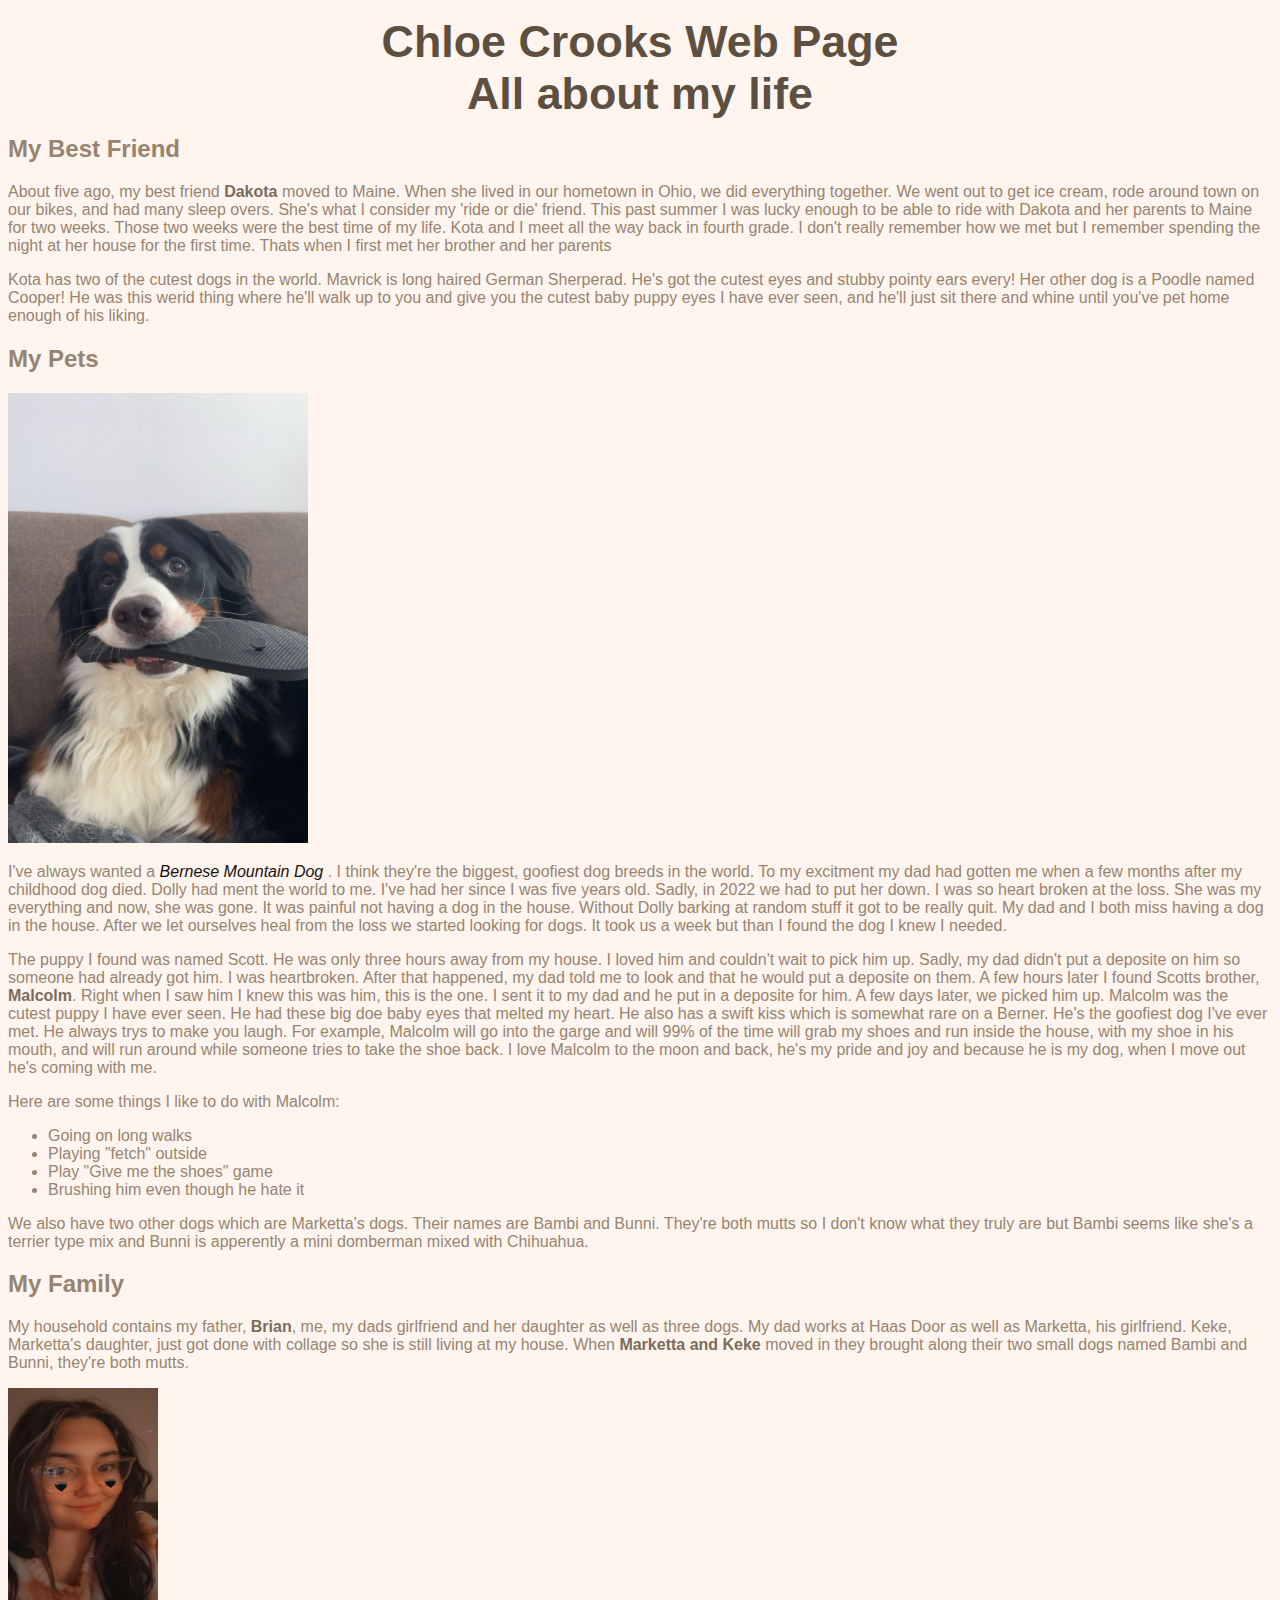
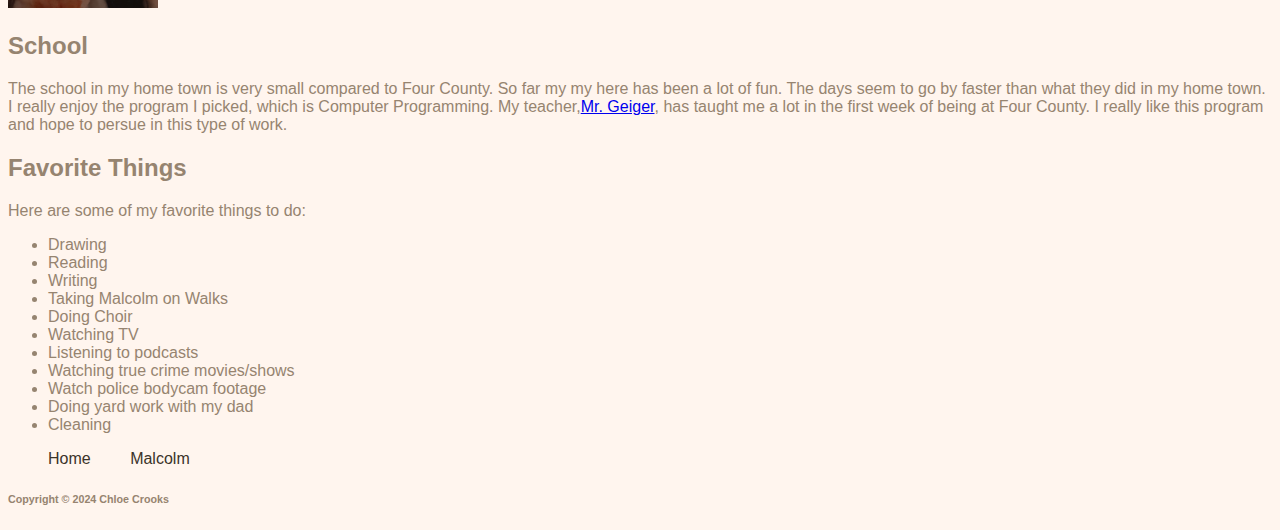
==== index.html @ 3e0b4162 "new page" ====
<!DOCTYPE html>

<html lang="en">



<!--The head section contains information about my webpage-->
    <head>
        <meta charset="UTF-8">
        <meta name="description" content="This is a page about Chloe Crooks">
        <meta name="keywords" content="Chloe, Chloe Crooks, Crooks">
        <title>My First Page</title>
        <link rel="stylesheet" href="mystyle.css">
    </head>

        
    <!--This body contains information about Kota-->

    <body>

    <header>
        <h1>Chloe Crooks Web Page </h1>
        <h1>All about my life</h1>
    </header>

<main>

            <h2>My Best Friend</h2>
            <p>About five ago, my best friend <span class="MyBestie">Dakota</span> moved to Maine. When she lived in our hometown in 
                Ohio, we did everything together. We went out to get ice cream, rode around town on our 
                bikes, and had many sleep overs. She's what I consider my 'ride or die' friend. This past 
                summer I was lucky enough to be able to ride with Dakota and her parents to Maine for two weeks. Those two weeks were the best time of my life. Kota and I meet all the way back in fourth grade. I don't really remember how we met but I remember spending the night at her house for the first time. Thats when I first met her brother and her parents</p>
                <p>Kota has two of the cutest dogs in the world. Mavrick is long haired German Sherperad. 
                    He's got the cutest eyes and stubby pointy ears every! Her other dog is a Poodle named
                    Cooper! He was this werid thing where he'll walk up to you and give you the cutest 
                    baby puppy eyes I have ever seen, and he'll just sit there and whine until you've pet
                    home enough of his liking.</p>

        <!--This body talks about how we got Malcolm-->
            <h2>My Pets</h2>

            <img src="IMG_8174.jpg" alt="Malcolm, a Bernese Mountain, Dog holding a flip flop" height="450" width="300">
                <br>
                <p>I've always wanted a <em>Bernese Mountain Dog</em> . I think they're the biggest, goofiest dog 
                    breeds in the world. To my excitment my dad had gotten me when a few months after my 
                    childhood dog died. Dolly had ment the world to me. I've had her since I was five years old. Sadly, in 2022 we had to put her down. I was so heart broken at the loss. She was my everything and now, she was gone. It was painful not having a dog in the house. Without Dolly barking at random stuff it got to be really quit. My dad and I both miss having a dog in the house. After we let ourselves heal from the loss we started looking for dogs. It took us a week but than I found the dog I knew I needed.</p>
                <p>The puppy I found was named Scott. He was only three hours away from my house. I loved
                    him and couldn't wait to pick him up. Sadly, my dad didn't put a deposite on him so 
                    someone had already got him. I was heartbroken. After that happened, my dad told me 
                    to look and that he would put a deposite on them. A few hours later I found Scotts 
                    brother, <span class="Malcolm">Malcolm</span>. Right when I saw him I knew this was him, this is the one. I sent
                    it to my dad and he put in a deposite for him. A few days later, we picked him up.
                    Malcolm was the cutest puppy I have ever seen. He had these big doe baby eyes that
                        melted my heart. He also has a swift kiss which is somewhat rare on a Berner. 
                        He's the goofiest dog I've ever met. He always trys to make you laugh. For
                        example, Malcolm will go into the garge and will 99% of the time will grab my 
                        shoes and run inside the house, with my shoe in his mouth, and will run around
                        while someone tries to take the shoe back. I love Malcolm to the moon and back,
                        he's my pride and joy and because he is my dog, when I move out he's coming with me.

                        <p>Here are some things I like to do with Malcolm:</p>
                        <ul>
                            <li>Going on long walks</li>
                            <li>Playing "fetch" outside</li>
                            <li>Play "Give me the shoes" game</li>
                            <li>Brushing him even though he hate it</li>
                        </ul>

                        <p>We also have two other dogs which are Marketta's dogs. Their names are Bambi
                        and Bunni. They're both mutts so I don't know what they truly are but Bambi
                        seems like she's a terrier type mix and Bunni is apperently a mini domberman
                         mixed with Chihuahua.</p>



    
        <h2>My Family</h2>
        <Div>
            <p>My household contains my father, <span class= "MyDad">Brian</span>, me, my dads girlfriend and her daughter as well as three
                dogs. My dad works at Haas Door as well as Marketta, his girlfriend. Keke, Marketta's
                daughter, just got done with collage so she is still living at my house. When <span class= "newpeople">Marketta
                and Keke</span> moved in they brought along their two small dogs named Bambi and Bunni,
                    they're both mutts.</p>

                    <img src="IMG_8054.jpg" alt="Selfie of Author" Width="150" Height="220">
                    <br>
        </Div>
            <p>


    <h2>School</h2>
    <p>The school in my home town is very small compared to Four County. So far my my 
    here has been a lot of fun. The days seem to go by faster than what they did in
    my home town. I really enjoy the program I picked, which is Computer Programming.
    My teacher,<a href="https://mrgeiger.com/index.html" title="Mr. Geigers Website">Mr. Geiger</a>, has taught
    me a lot in the first week of being at Four County. I really like this program and hope to persue
    in this type of work.</p>

    <h2>Favorite Things</h2>
    <p>Here are some of my favorite things to do:</p>
    <ul>
        <li>Drawing</li>
        <li>Reading</li>
        <li>Writing</li>
        <li>Taking Malcolm on Walks</li>
        <li>Doing Choir</li>
        <li>Watching TV</li>
        <li>Listening to podcasts</li>
        <li>Watching true crime movies/shows</li>
        <li>Watch police bodycam footage</li>
        <li>Doing yard work with my dad</li>
        <li>Cleaning</li>
    </ul>

    <nav>
        <ul>
            <li><a href="index.html" title="Home Page">Home</a></li>
            <li><a href="Page2.hmtl" title="Malcolm"> Malcolm</a></li>
        </ul>
    
       </nav>

</main>

<footer>
       <h6>Copyright &copy; 2024 Chloe Crooks</h6>
   </footer>

</body>

</html>
---- mystyle.css ----
Header {
    color:rgb(94, 80, 64);
    text-align: center;
    font: bold 1.4em/1em 'Gill Sans', 'Gill Sans MT', 'Trebuchet', sans-serif
}   

body {
    background-color:seashell;
    color: rgb(150, 132, 112);
    font-size: 1em;
    font: 1em 'Gill Sans', 'Gill Sans MT', 'Trebuchet', sans-serif
}

.MyBestie {
    color: rgb(124, 108, 90);
    font-weight: bold;
}

.Malcolm {
    color: rgb(124, 108, 90);
    font-weight: bold;
}

.newpeople {
    color: rgb(124, 108, 90);
    font-weight: bold;
}

.MyDad {
    color: rgb(124, 108, 90);
    font-weight: bold;
}


em
{
    color:rgb(22, 18, 13);
}

ul
{

}

nav
{
   background-color:rgb(240, 215, 186)
   line-height: 200%;
   display: block;
}

nav li
{
    display: inline;
    padding-right: 35px;
    list-style-type: none;
}

nav a:link
{
    color:rgb(59, 51, 41);
    text-decoration:none;
}

nav a:visited
{
    color: rgb(59, 51, 41);
}

nav a:hover
{
    text-decoration:underline;
}
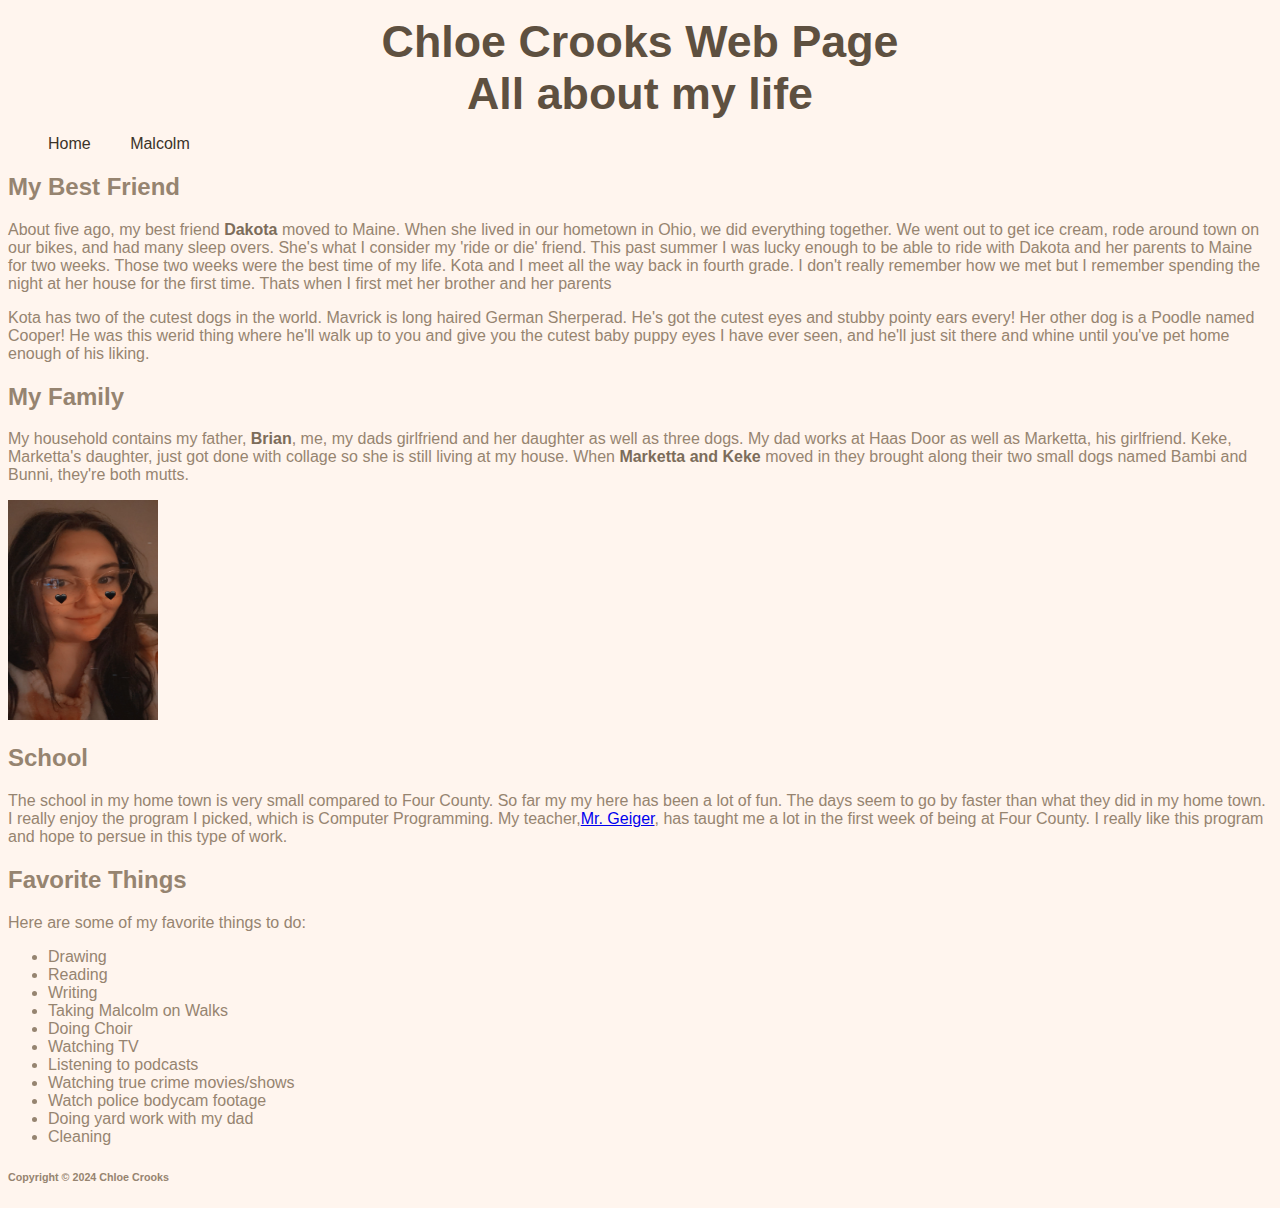
==== commit d54b63d7: "Fix HTML error" ====
--- a/index.html
+++ b/index.html
@@ -22,6 +22,13 @@
         <h1>Chloe Crooks Web Page </h1>
         <h1>All about my life</h1>
     </header>
+    <nav>
+        <ul>
+            <li><a href="index.html" title="Home Page">Home</a></li>
+            <li><a href="page2.html" title="Malcolm"> Malcolm</a></li>
+        </ul>
+    
+    </nav>
 
 <main>
 
@@ -37,41 +44,7 @@
                     home enough of his liking.</p>
 
         <!--This body talks about how we got Malcolm-->
-            <h2>My Pets</h2>
-
-            <img src="IMG_8174.jpg" alt="Malcolm, a Bernese Mountain, Dog holding a flip flop" height="450" width="300">
-                <br>
-                <p>I've always wanted a <em>Bernese Mountain Dog</em> . I think they're the biggest, goofiest dog 
-                    breeds in the world. To my excitment my dad had gotten me when a few months after my 
-                    childhood dog died. Dolly had ment the world to me. I've had her since I was five years old. Sadly, in 2022 we had to put her down. I was so heart broken at the loss. She was my everything and now, she was gone. It was painful not having a dog in the house. Without Dolly barking at random stuff it got to be really quit. My dad and I both miss having a dog in the house. After we let ourselves heal from the loss we started looking for dogs. It took us a week but than I found the dog I knew I needed.</p>
-                <p>The puppy I found was named Scott. He was only three hours away from my house. I loved
-                    him and couldn't wait to pick him up. Sadly, my dad didn't put a deposite on him so 
-                    someone had already got him. I was heartbroken. After that happened, my dad told me 
-                    to look and that he would put a deposite on them. A few hours later I found Scotts 
-                    brother, <span class="Malcolm">Malcolm</span>. Right when I saw him I knew this was him, this is the one. I sent
-                    it to my dad and he put in a deposite for him. A few days later, we picked him up.
-                    Malcolm was the cutest puppy I have ever seen. He had these big doe baby eyes that
-                        melted my heart. He also has a swift kiss which is somewhat rare on a Berner. 
-                        He's the goofiest dog I've ever met. He always trys to make you laugh. For
-                        example, Malcolm will go into the garge and will 99% of the time will grab my 
-                        shoes and run inside the house, with my shoe in his mouth, and will run around
-                        while someone tries to take the shoe back. I love Malcolm to the moon and back,
-                        he's my pride and joy and because he is my dog, when I move out he's coming with me.
-
-                        <p>Here are some things I like to do with Malcolm:</p>
-                        <ul>
-                            <li>Going on long walks</li>
-                            <li>Playing "fetch" outside</li>
-                            <li>Play "Give me the shoes" game</li>
-                            <li>Brushing him even though he hate it</li>
-                        </ul>
-
-                        <p>We also have two other dogs which are Marketta's dogs. Their names are Bambi
-                        and Bunni. They're both mutts so I don't know what they truly are but Bambi
-                        seems like she's a terrier type mix and Bunni is apperently a mini domberman
-                         mixed with Chihuahua.</p>
-
-
+            
 
     
         <h2>My Family</h2>
@@ -112,14 +85,6 @@
         <li>Cleaning</li>
     </ul>
 
-    <nav>
-        <ul>
-            <li><a href="index.html" title="Home Page">Home</a></li>
-            <li><a href="Page2.hmtl" title="Malcolm"> Malcolm</a></li>
-        </ul>
-    
-       </nav>
-
 </main>
 
 <footer>
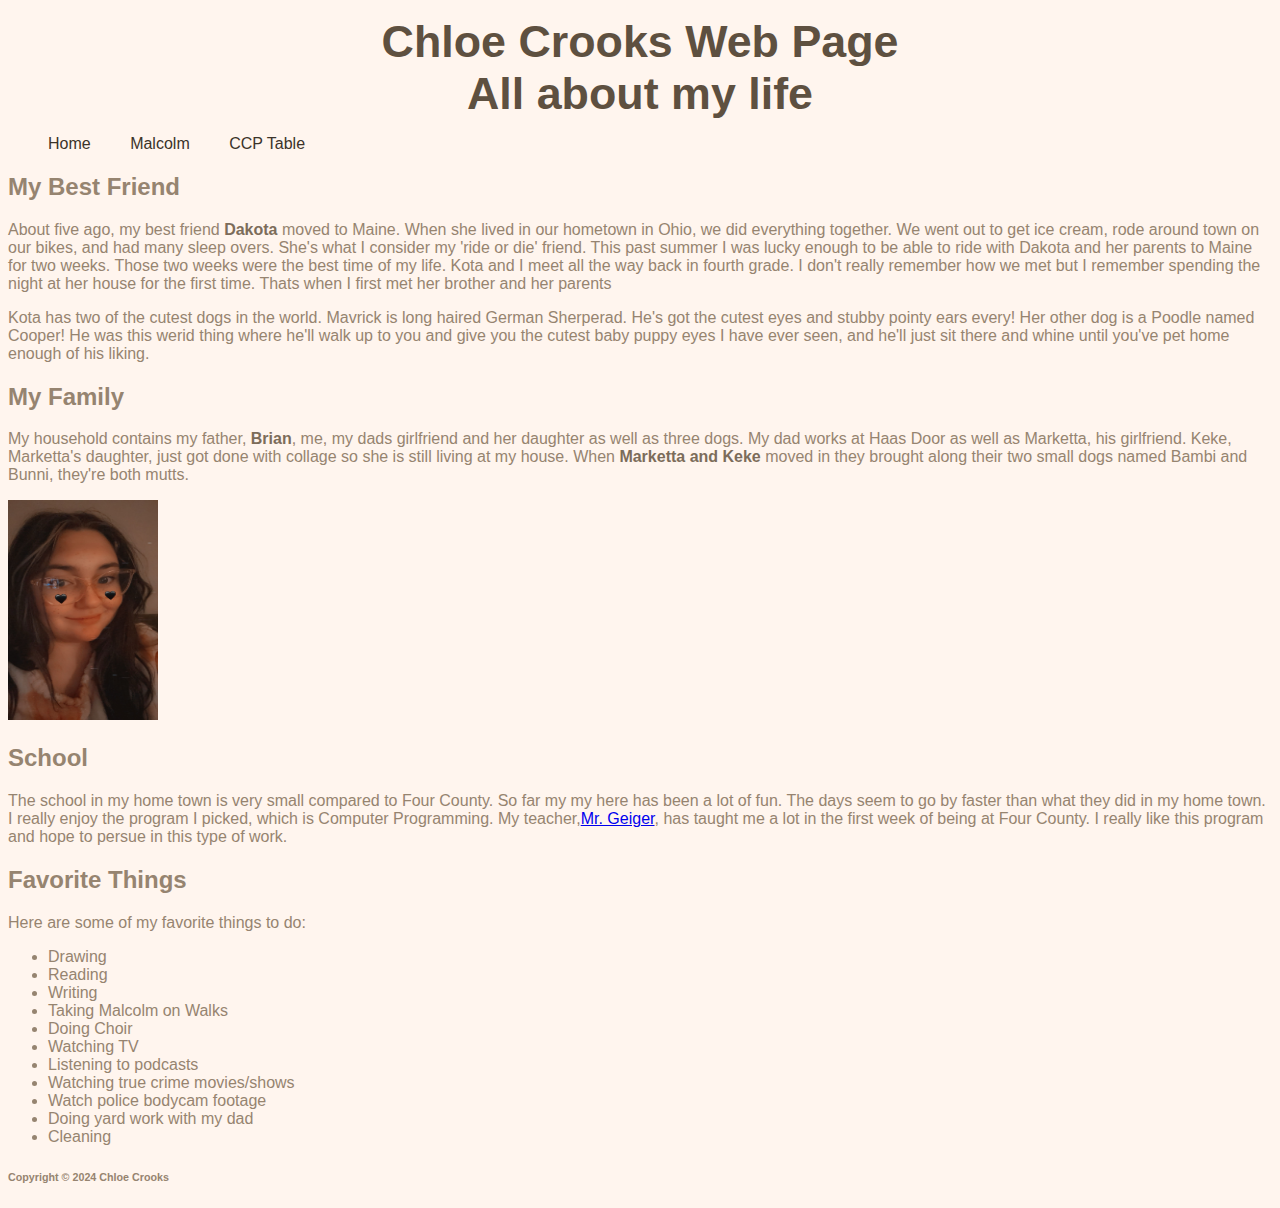
==== commit 4f04939f: "CCP Table Add" ====
--- a/index.html
+++ b/index.html
@@ -26,6 +26,7 @@
         <ul>
             <li><a href="index.html" title="Home Page">Home</a></li>
             <li><a href="page2.html" title="Malcolm"> Malcolm</a></li>
+            <li><a href="table.html" title="CCP Tables"> CCP Table</a></li>
         </ul>
     
     </nav>
--- a/mystyle.css
+++ b/mystyle.css
@@ -71,3 +71,28 @@
 {
     text-decoration:underline;
 }
+
+table
+{
+    border: solid 2px black;
+    border-collapse: collapse;
+    background-color: rgb(245, 223, 198);
+}
+tr, td, th
+{
+    border: solid 2px black;
+    padding: 2px;
+    width: 100px;
+    text-align: center;
+}
+th
+{
+    background-color: rgb(51, 46, 39);
+}
+
+caption
+{
+    caption-side: top;
+    font-weight: bold;
+    margin: 5px;
+}
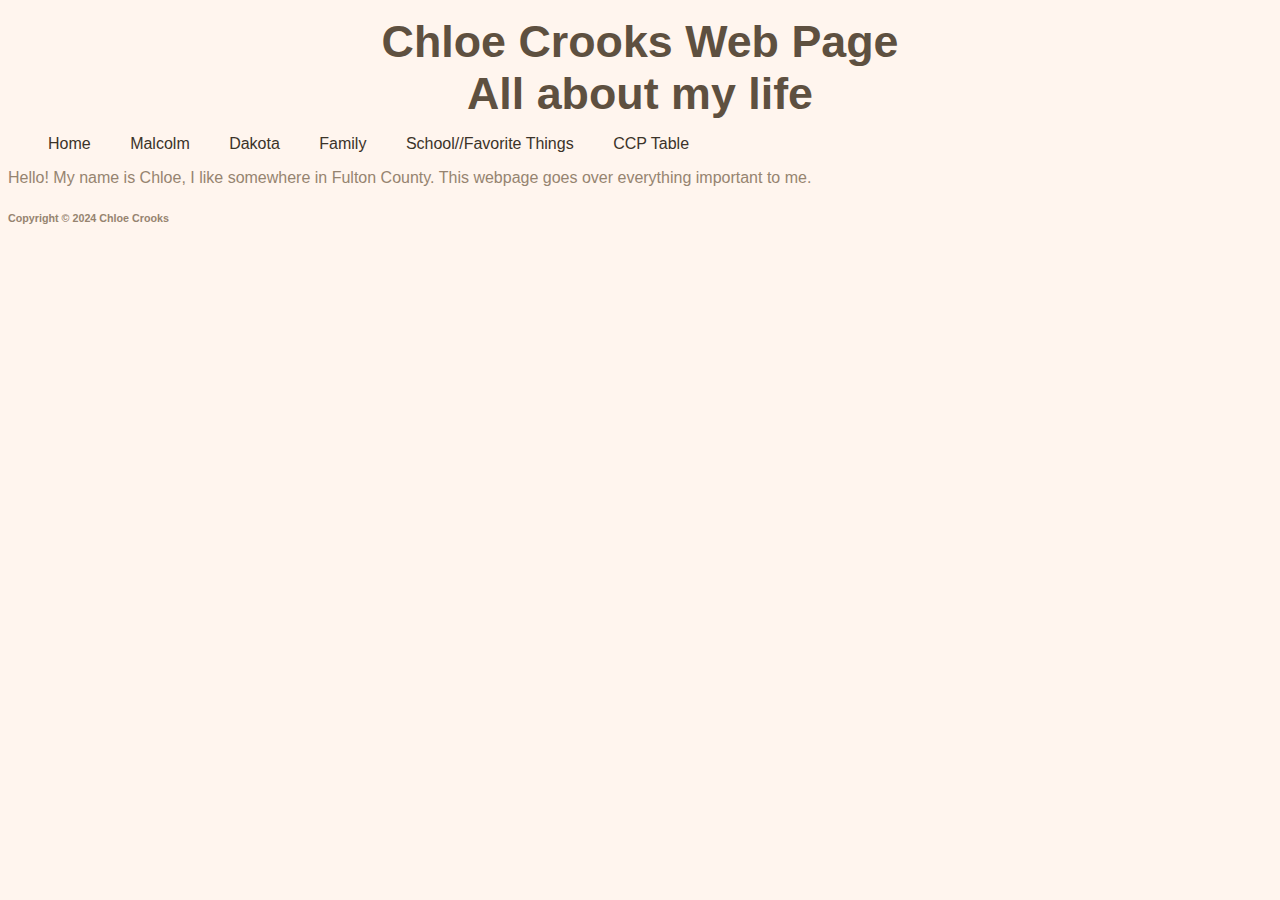
==== commit 0b708e58: "Updated Home Page and added extra links" ====
--- a/index.html
+++ b/index.html
@@ -26,66 +26,16 @@
         <ul>
             <li><a href="index.html" title="Home Page">Home</a></li>
             <li><a href="page2.html" title="Malcolm"> Malcolm</a></li>
+            <li><a href="page3.html" title="Dakota"> Dakota</a></li>
+            <li><a href="page4.html" title="My Family"> Family</a></li>
+            <li><a href="page5.html" title="School/Favorite Things"> School//Favorite Things</a></li>
             <li><a href="table.html" title="CCP Tables"> CCP Table</a></li>
         </ul>
     
     </nav>
 
 <main>
-
-            <h2>My Best Friend</h2>
-            <p>About five ago, my best friend <span class="MyBestie">Dakota</span> moved to Maine. When she lived in our hometown in 
-                Ohio, we did everything together. We went out to get ice cream, rode around town on our 
-                bikes, and had many sleep overs. She's what I consider my 'ride or die' friend. This past 
-                summer I was lucky enough to be able to ride with Dakota and her parents to Maine for two weeks. Those two weeks were the best time of my life. Kota and I meet all the way back in fourth grade. I don't really remember how we met but I remember spending the night at her house for the first time. Thats when I first met her brother and her parents</p>
-                <p>Kota has two of the cutest dogs in the world. Mavrick is long haired German Sherperad. 
-                    He's got the cutest eyes and stubby pointy ears every! Her other dog is a Poodle named
-                    Cooper! He was this werid thing where he'll walk up to you and give you the cutest 
-                    baby puppy eyes I have ever seen, and he'll just sit there and whine until you've pet
-                    home enough of his liking.</p>
-
-        <!--This body talks about how we got Malcolm-->
-            
-
-    
-        <h2>My Family</h2>
-        <Div>
-            <p>My household contains my father, <span class= "MyDad">Brian</span>, me, my dads girlfriend and her daughter as well as three
-                dogs. My dad works at Haas Door as well as Marketta, his girlfriend. Keke, Marketta's
-                daughter, just got done with collage so she is still living at my house. When <span class= "newpeople">Marketta
-                and Keke</span> moved in they brought along their two small dogs named Bambi and Bunni,
-                    they're both mutts.</p>
-
-                    <img src="IMG_8054.jpg" alt="Selfie of Author" Width="150" Height="220">
-                    <br>
-        </Div>
-            <p>
-
-
-    <h2>School</h2>
-    <p>The school in my home town is very small compared to Four County. So far my my 
-    here has been a lot of fun. The days seem to go by faster than what they did in
-    my home town. I really enjoy the program I picked, which is Computer Programming.
-    My teacher,<a href="https://mrgeiger.com/index.html" title="Mr. Geigers Website">Mr. Geiger</a>, has taught
-    me a lot in the first week of being at Four County. I really like this program and hope to persue
-    in this type of work.</p>
-
-    <h2>Favorite Things</h2>
-    <p>Here are some of my favorite things to do:</p>
-    <ul>
-        <li>Drawing</li>
-        <li>Reading</li>
-        <li>Writing</li>
-        <li>Taking Malcolm on Walks</li>
-        <li>Doing Choir</li>
-        <li>Watching TV</li>
-        <li>Listening to podcasts</li>
-        <li>Watching true crime movies/shows</li>
-        <li>Watch police bodycam footage</li>
-        <li>Doing yard work with my dad</li>
-        <li>Cleaning</li>
-    </ul>
-
+    <p>Hello! My name is Chloe, I like somewhere in Fulton County. This webpage goes over everything important to me.</p>
 </main>
 
 <footer>
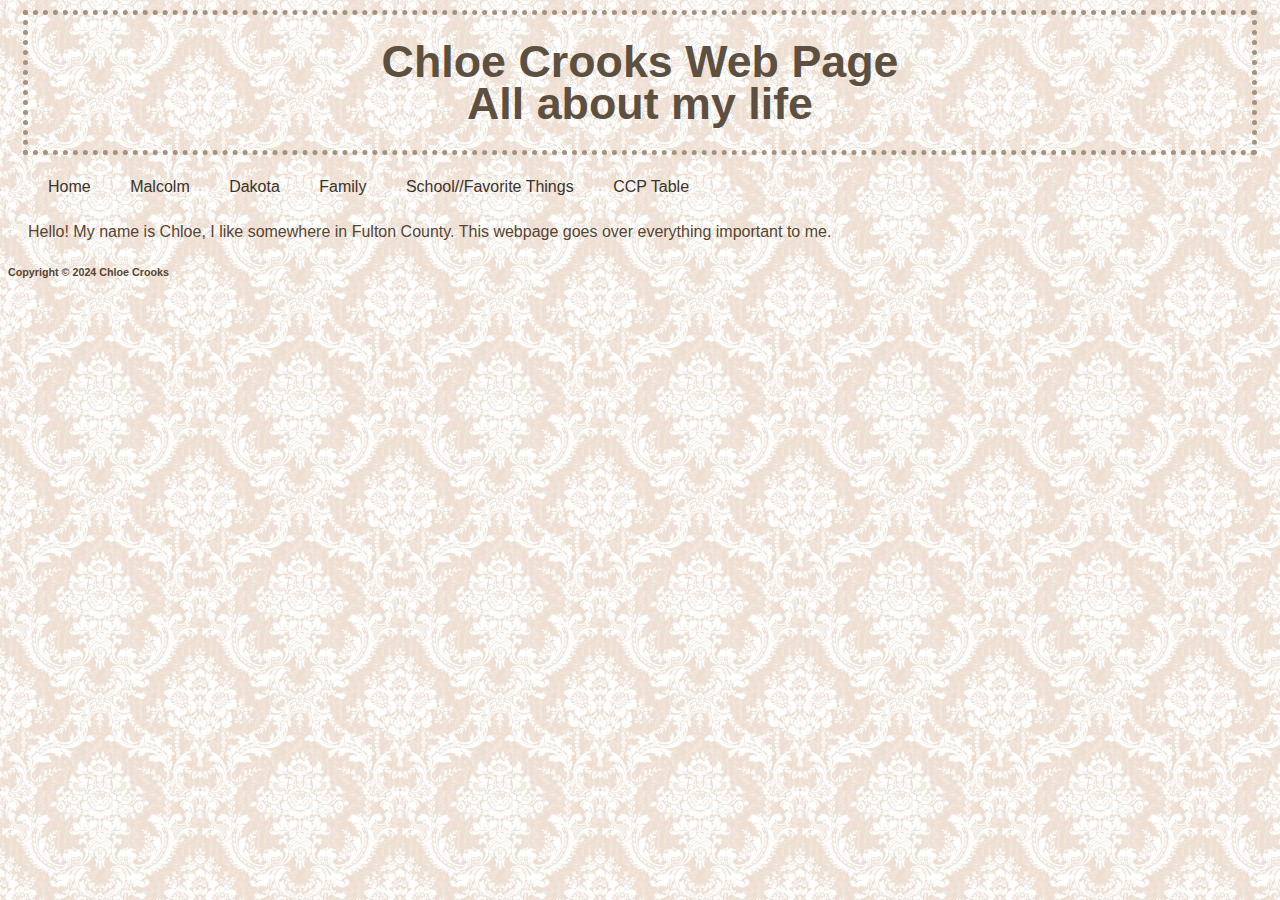
==== commit 712a8394: "update" ====
--- a/index.html
+++ b/index.html
@@ -29,7 +29,7 @@
             <li><a href="page3.html" title="Dakota"> Dakota</a></li>
             <li><a href="page4.html" title="My Family"> Family</a></li>
             <li><a href="page5.html" title="School/Favorite Things"> School//Favorite Things</a></li>
-            <li><a href="table.html" title="CCP Tables"> CCP Table</a></li>
+            <li><a href="table.html" title="College Credit Plus Tables"> CCP Table</a></li>
         </ul>
     
     </nav>
--- a/mystyle.css
+++ b/mystyle.css
@@ -1,28 +1,35 @@
 Header {
     color:rgb(94, 80, 64);
     text-align: center;
-    font: bold 1.4em/1em 'Gill Sans', 'Gill Sans MT', 'Trebuchet', sans-serif
+    font: bold 1.4em/1em 'Gill Sans', 'Gill Sans MT', 'Trebuchet', sans-serif;
+    border-style: dotted;
+    border-width: thick;
+    border-color: rgb(163, 146, 127);
+    padding: 15px;
+    margin: 10px 15px;
 }   
 
 body {
+    background-image: url(images/flowerbg.jpg);
     background-color:seashell;
-    color: rgb(150, 132, 112);
+    color: rgb(87, 68, 48);
     font-size: 1em;
-    font: 1em 'Gill Sans', 'Gill Sans MT', 'Trebuchet', sans-serif
+    font: 1em 'Gill Sans', 'Gill Sans MT', 'Trebuchet', sans-serif;
+
 }
 
-.MyBestie {
-    color: rgb(124, 108, 90);
+.MyBestie 
+{
     font-weight: bold;
 }
 
-.Malcolm {
-    color: rgb(124, 108, 90);
+.Malcolm 
+{
     font-weight: bold;
 }
 
-.newpeople {
-    color: rgb(124, 108, 90);
+.newpeople 
+{
     font-weight: bold;
 }
 
@@ -44,7 +51,6 @@
 
 nav
 {
-   background-color:rgb(240, 215, 186)
    line-height: 200%;
    display: block;
 }
@@ -70,6 +76,7 @@
 nav a:hover
 {
     text-decoration:underline;
+    color:rgb(22, 18, 13);
 }
 
 table
@@ -87,7 +94,8 @@
 }
 th
 {
-    background-color: rgb(51, 46, 39);
+    background-color: rgb(73, 69, 63);
+    color:rgb(161, 158, 155);
 }
 
 caption
@@ -96,3 +104,25 @@
     font-weight: bold;
     margin: 5px;
 }
+
+img
+{
+    float:left;
+    margin: 10px;
+}
+
+p
+{
+    margin: 20px;
+}
+
+h1
+{
+    margin: 20px;
+}
+
+h2
+{
+    margin: 20px;
+    clear: left;
+}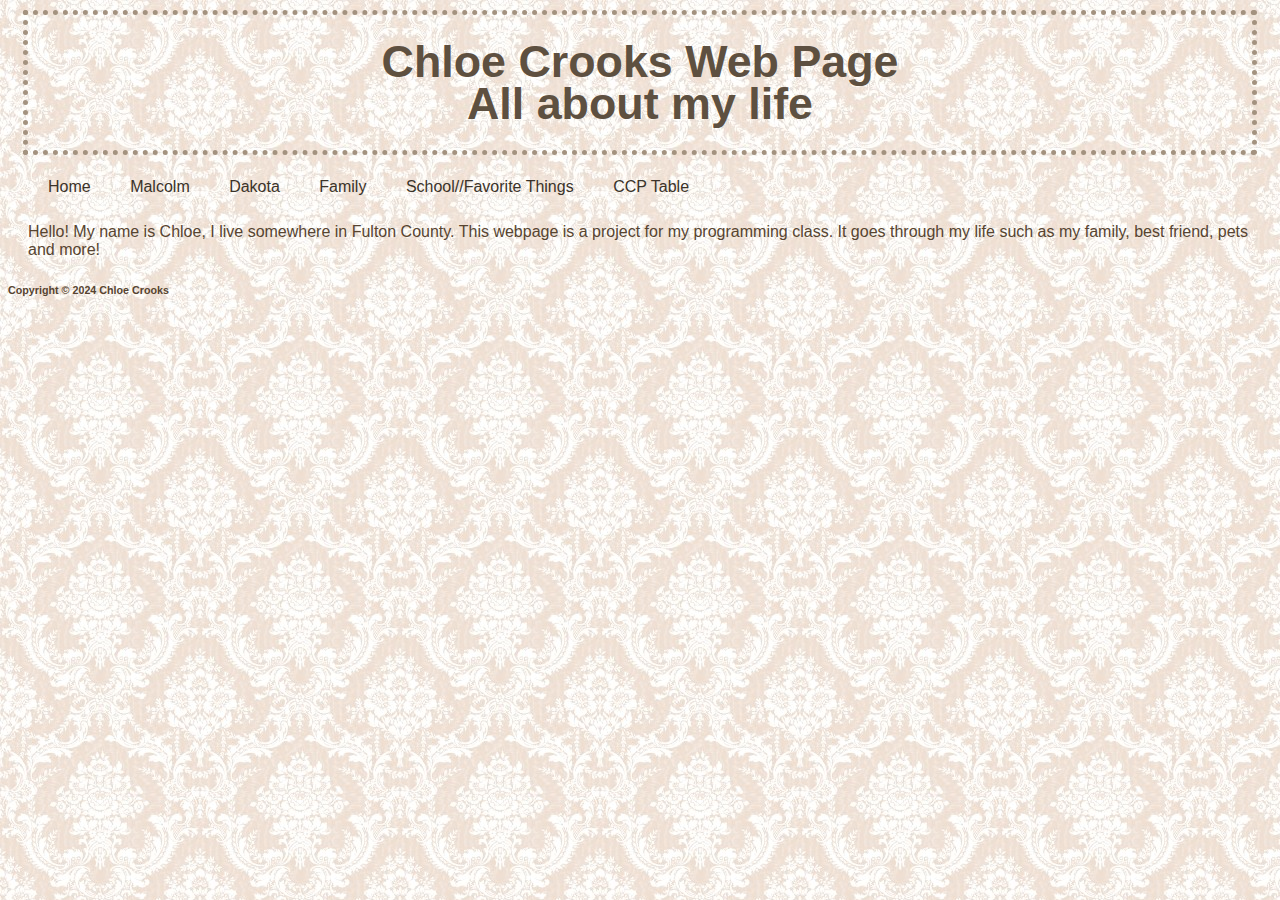
==== commit 2c2ccc08: "10/30/2024" ====
--- a/index.html
+++ b/index.html
@@ -10,7 +10,7 @@
         <meta name="description" content="This is a page about Chloe Crooks">
         <meta name="keywords" content="Chloe, Chloe Crooks, Crooks">
         <title>My First Page</title>
-        <link rel="stylesheet" href="mystyle.css">
+        <link rel="stylesheet" href="css/mystyle.css"/>
     </head>
 
         
@@ -35,7 +35,9 @@
     </nav>
 
 <main>
-    <p>Hello! My name is Chloe, I like somewhere in Fulton County. This webpage goes over everything important to me.</p>
+    <p>Hello! My name is Chloe, I live somewhere in Fulton County. This webpage is a project for my programming class. It goes through
+        my life such as my family, best friend, pets and more!
+    </p>
 </main>
 
 <footer>
--- a/css/mystyle.css
+++ b/css/mystyle.css
@@ -0,0 +1,124 @@
+Header {
+    color:rgb(94, 80, 64);
+    text-align: center;
+    font: bold 1.4em/1em 'Gill Sans', 'Gill Sans MT', 'Trebuchet', sans-serif;
+    border-style: dotted;
+    border-width: thick;
+    border-color: rgb(163, 146, 127);
+    padding: 15px;
+    margin: 10px 15px;
+}   
+
+body {
+    background-image: url(../images/flowerbg.jpg);
+    background-attachment: fixed;
+    background-color:seashell;
+    color: rgb(87, 68, 48);
+    font-size: 1em;
+    font: 1em 'Gill Sans', 'Gill Sans MT', 'Trebuchet', sans-serif;
+
+}
+
+.MyBestie 
+{
+    font-weight: bold;
+}
+
+.Malcolm 
+{
+    font-weight: bold;
+}
+
+.newpeople 
+{
+    font-weight: bold;
+}
+
+.MyDad {
+    color: rgb(124, 108, 90);
+    font-weight: bold;
+}
+
+
+em
+{
+    color:rgb(22, 18, 13);
+}
+
+nav
+{
+   line-height: 200%;
+   display: block;
+}
+
+nav li
+{
+    display: inline;
+    padding-right: 35px;
+    list-style-type: none;
+}
+
+nav a:link
+{
+    color:rgb(59, 51, 41);
+    text-decoration:none;
+}
+
+nav a:visited
+{
+    color: rgb(59, 51, 41);
+}
+
+nav a:hover
+{
+    text-decoration:underline;
+    color:rgb(22, 18, 13);
+}
+
+table
+{
+    border: solid 2px black;
+    border-collapse: collapse;
+    background-color: rgb(245, 223, 198);
+}
+tr, td, th
+{
+    border: solid 2px black;
+    padding: 2px;
+    width: 100px;
+    text-align: center;
+}
+th
+{
+    background-color: rgb(73, 69, 63);
+    color:rgb(161, 158, 155);
+}
+
+caption
+{
+    caption-side: top;
+    font-weight: bold;
+    margin: 5px;
+}
+
+img
+{
+    float:left;
+    margin: 20px;
+}
+
+p
+{
+    margin: 20px;
+}
+
+h1
+{
+    margin: 20px;
+}
+
+h2
+{
+    margin: 20px;
+    clear: left;
+}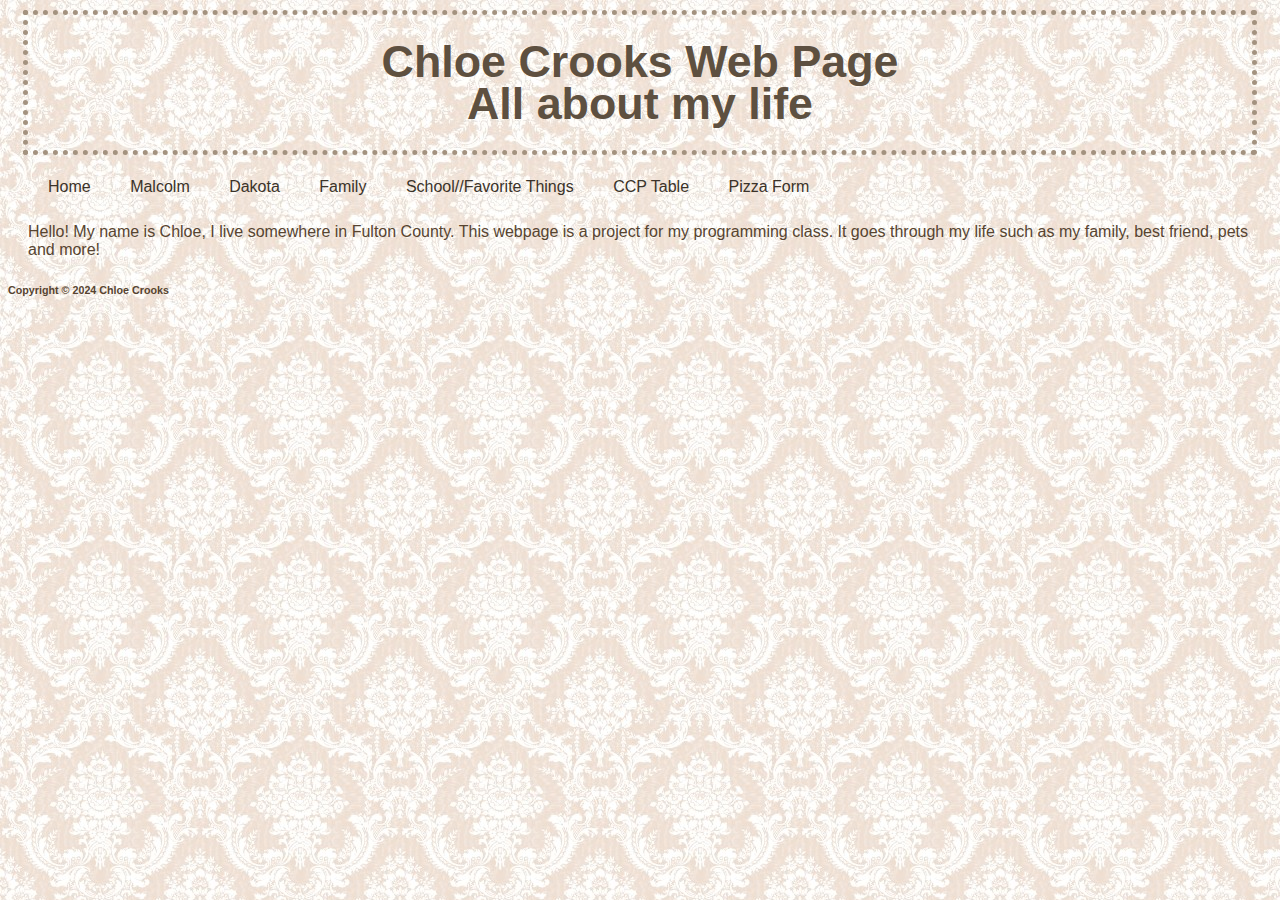
==== commit da84589f: "Pizza Form Added" ====
--- a/index.html
+++ b/index.html
@@ -30,6 +30,7 @@
             <li><a href="page4.html" title="My Family"> Family</a></li>
             <li><a href="page5.html" title="School/Favorite Things"> School//Favorite Things</a></li>
             <li><a href="table.html" title="College Credit Plus Tables"> CCP Table</a></li>
+            <li><a href="PizzaForn.html" title="PizzaForn"> Pizza Form</a></li>
         </ul>
     
     </nav>
